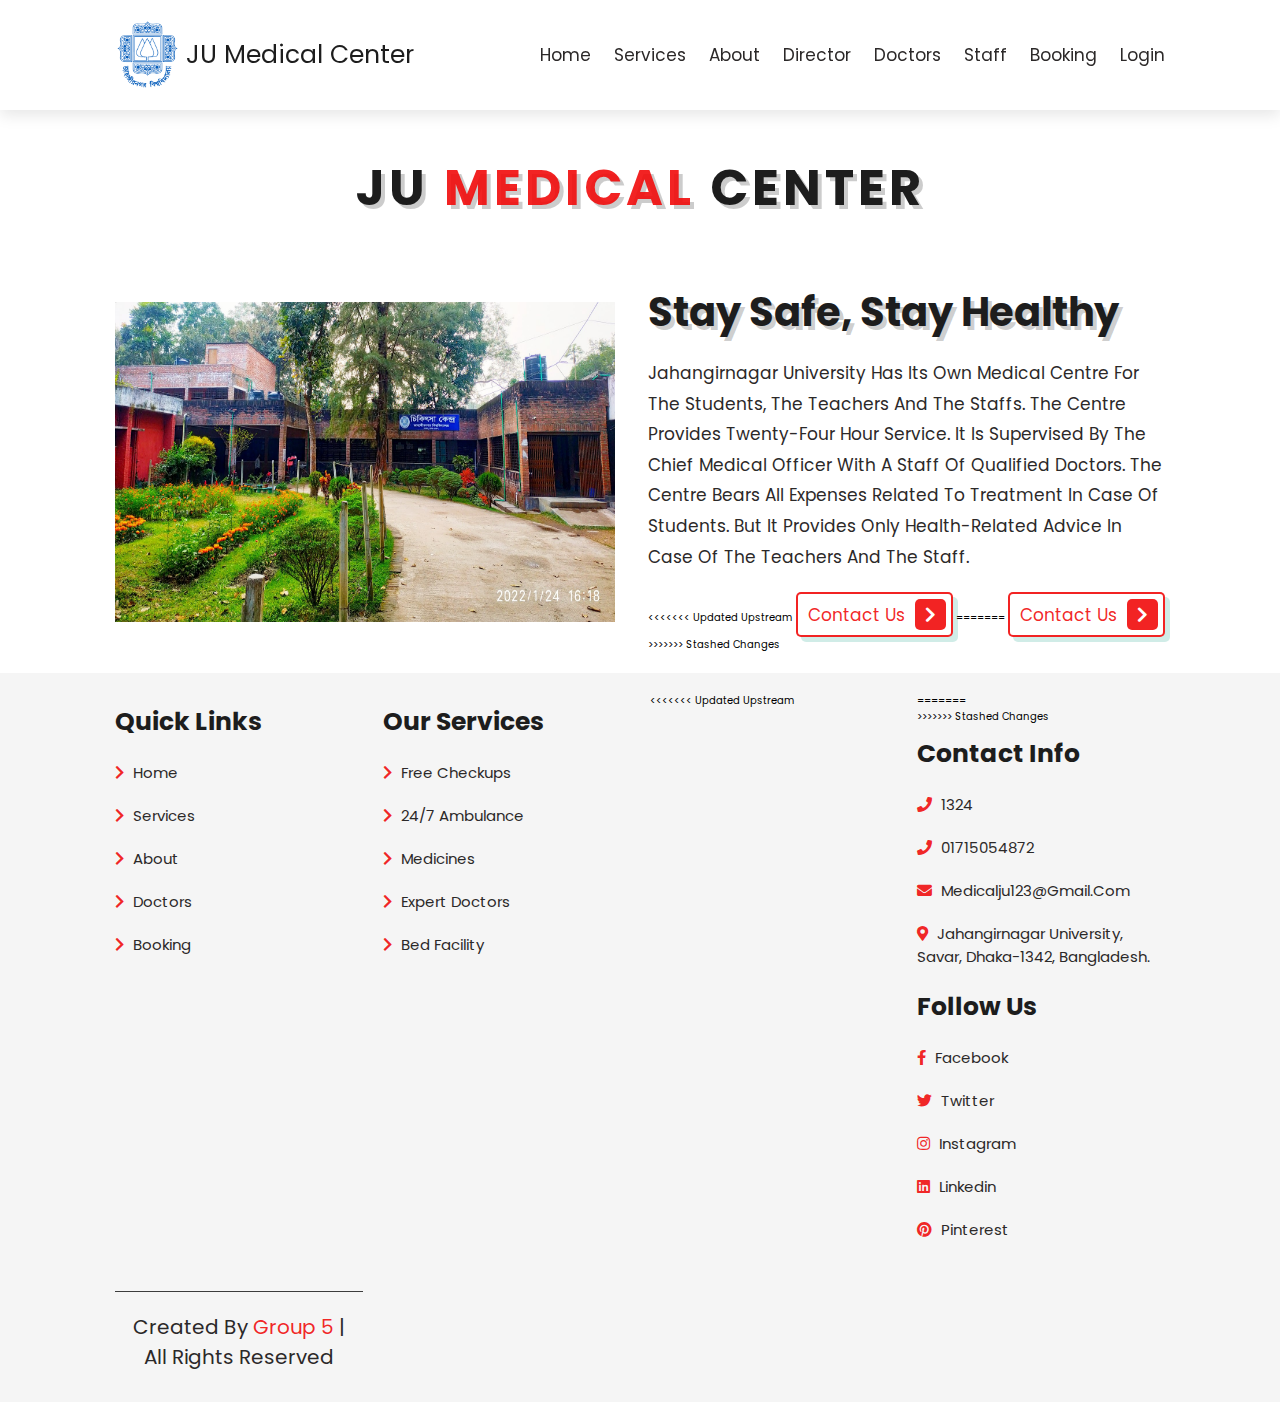
==== html/index.html @ c28b9aa3 "navbar & contact update" ====
<!DOCTYPE html>
<html lang="en">

<head>
    <meta charset="UTF-8">
    <meta http-equiv="X-UA-Compatible" content="IE=edge">
    <meta name="viewport" content="width=device-width, initial-scale=1.0">
    <title>Ju Medical Center</title>
    <link rel="shortcut icon" href="https://juniv.edu/images/favicon.ico">
    <!-- font awesome cdn link  -->
    <link rel="stylesheet" href="https://cdnjs.cloudflare.com/ajax/libs/font-awesome/5.15.4/css/all.min.css">

    <!-- custom css file link  -->
    <link rel="stylesheet" href="/css/style.css">

</head>

<body>

    <!-- header section starts  -->
 
    <header class="header">
        <img src="/image/logo-ju-small.png" alt style="height: 70px; width: 65px;">
        <a href="" class="logo">JU Medical Center</a>


        <nav class="navbar">
            <a href="/html/index.html">home</a>
            <a href="/html/services.html">services</a>
            <a href="/html/about.html">about</a>
            <a href="/html/director.html">director</a>
            <a href="/html/doctors.html">doctors</a>
            <a href="/html/staff.html">staff</a>
            <a href="http://localhost:3000/php/booking.php">booking</a>
            <a href="http://localhost:3000/php/index.php">login</a>
        </nav>

        <div id="menu-btn" class="fas fa-bars"></div>

    </header>

    <!-- header section ends -->

    <!-- home section starts  -->

    <h1 class="heading"> JU <span>Medical</span> center</h1>

    <section class="home" id="home">


        <div class="image">
            <img src="/image/home.jpg" alt="">
        </div>

        <div class="content">
            <h3>stay safe, stay healthy</h3>
            <p>Jahangirnagar University Has Its Own Medical Centre For The Students, The Teachers And The Staffs. The
                Centre Provides Twenty-Four Hour Service. It Is Supervised By The Chief Medical Officer With A Staff Of
                Qualified Doctors. The Centre Bears All Expenses Related To Treatment In Case Of Students. But It
                Provides Only Health-Related Advice In Case Of The Teachers And The Staff.</p>
<<<<<<< Updated upstream
            <a href="#cnct" class="btn"> contact us <span class="fas fa-chevron-right"></span> </a>
=======
            <a href="#cnt" class="btn"> contact us <span class="fas fa-chevron-right"></span> </a>
>>>>>>> Stashed changes
        </div>

    </section>

    <!-- home section ends -->







    <!-- footer section starts  -->

    <section class="footer">

        <div class="box-container">

            <div class="box">
                <h3>quick links</h3>
                <a href="/html/index.html"> <i class="fas fa-chevron-right"></i> home </a>
                <a href="services.html"> <i class="fas fa-chevron-right"></i> services </a>
                <a href="about.html"> <i class="fas fa-chevron-right"></i> about </a>
                <a href="doctors.html"> <i class="fas fa-chevron-right"></i> doctors </a>
                <a href="http://localhost:3000/php/booking.php"> <i class="fas fa-chevron-right"></i> booking </a>
            </div>

            <div class="box">
                <h3>our services</h3>
                <a href="#"> <i class="fas fa-chevron-right"></i> Free Checkups </a>
                <a href="#"> <i class="fas fa-chevron-right"></i> 24/7 Ambulance </a>
                <a href="#"> <i class="fas fa-chevron-right"></i> Medicines </a>
                <a href="#"> <i class="fas fa-chevron-right"></i> Expert Doctors </a>
                <a href="#"> <i class="fas fa-chevron-right"></i> Bed Facility </a>
            </div>

<<<<<<< Updated upstream
            <div class="box" id="cnct">
=======
            <div class="box" id="cnt">
>>>>>>> Stashed changes
                <h3>contact info</h3>
                <a href="#"> <i class="fas fa-phone"></i> 1324 </a>
                <a href="#"> <i class="fas fa-phone"></i> 01715054872 </a>
                <a href="#"> <i class="fas fa-envelope"></i> medicalju123@gmail.com </a>
                <a href="https://goo.gl/maps/gCv8rquk261n7FnXA"> <i class="fas fa-map-marker-alt"></i> Jahangirnagar University, Savar, Dhaka-1342, Bangladesh. </a>
            </div>

            <div class="box">
                <h3>follow us</h3>
                <a target="_blank"  href="https://www.facebook.com/Medical-Centre-Jahangirnagar-University-111006755903584/?ref=page_internal"> <i class="fab fa-facebook-f"></i> facebook </a>
                <a href="#"> <i class="fab fa-twitter"></i> twitter </a>
                <a href="#"> <i class="fab fa-instagram"></i> instagram </a>
                <a href="#"> <i class="fab fa-linkedin"></i> linkedin </a>
                <a href="#"> <i class="fab fa-pinterest"></i> pinterest </a>
            </div>

        </div>

        <div class="credit"> created by <span>Group 5</span> | all rights reserved </div>

    </section>

    <!-- footer section ends -->


















    <!-- custom js file link  -->
    <script src="js/script.js"></script>

</body>

</html>
---- css/style.css ----
@import url('https://fonts.googleapis.com/css2?family=Poppins:wght@100;200;300;400;500;600;700&display=swap');

:root{
    --green:#f00a0ae5;
    --black:rgb(29, 29, 29);
    --light-color:rgb(44, 41, 41);
    --box-shadow:.5rem .5rem 0 rgba(22, 160, 133, .2);
    --text-shadow:.4rem .4rem 0 rgba(0, 0, 0, .2);
    --border:.2rem solid var(--green);
}

*{
    font-family: 'Poppins', sans-serif;
    margin:0; padding: 0;
    box-sizing: border-box;
    outline: none; border: none;
    text-transform: capitalize;
    transition: all .2s ease-out;
    text-decoration: none;
}

html{
    font-size: 62.5%;
    overflow-x: hidden;
    scroll-padding-top: 7rem;
    scroll-behavior: smooth;
}

section{
    padding:2rem 9%;
}

section:nth-child(even){
    background: #f5f5f5;
}

.heading{
    padding-top: 15rem;
    padding-bottom: 2rem;
    text-align: center;
    text-shadow: var(--text-shadow);
    text-transform: uppercase;
    color:var(--black);
    font-size: 5rem;
    letter-spacing: .4rem;
}

.heading span{
    text-transform: uppercase;
    color:var(--green);
}

.btn{
    display: inline-block;
    margin-top: 1rem;
    padding: .5rem;
    padding-left: 1rem;
    border:var(--border);
    border-radius: .5rem;
    box-shadow: var(--box-shadow);
    color:var(--green);
    cursor: pointer;
    font-size: 1.7rem;
    background: #fff;
}

.btn span{
    padding:.7rem 1rem;
    border-radius: .5rem;
    background: var(--green);
    color:#fff;
    margin-left: .5rem;
}

.btn:hover{
    background: var(--green);
    color:#fff;
}

.btn:hover span{
    color: var(--green);
    background:#fff;
    margin-left: 1rem;
}

.header{
    padding:2rem 9%;
    position: fixed;
    top:0; left: 0; right: 0;
    z-index: 1000;
    box-shadow: 0 .5rem 1.5rem rgba(0, 0, 0, .1);
    display: flex;
    align-items: center;
    justify-content: space-between;
    background: #fff;
}

.header .logo{
    font-size: 2.5rem;
    color: var(--black);
    width: 100;
    margin-left: -100px;
}

.header .logo i{
    color: var(--green);
}

.header .navbar a{
    font-size: 1.7rem;
    color: var(--light-color);
    margin-left: 2rem;
}

.header .navbar a:hover{
    color: white;
    padding: 5px;
    background-color: #8CD2AB;
    border-radius: 20%;
    font-weight: 700;
}

#menu-btn{
    font-size: 2.5rem;
    border-radius: .5rem;
    background: #eee;
    color:var(--green);
    padding: 1rem 1.5rem;
    cursor: pointer;
    display: none;
}







.home{
    display: flex;
    align-items: center;
    flex-wrap: wrap;
    gap:1.5rem;
    padding-top: 3rem;
}

.home .image{
    flex:1 1 45rem;
}

.home .image img{
    width: 500px;
    height: 320px;
}

.home .content{
    flex:1 1 45rem;
}

.home .content h3{
    font-size: 4rem;
    color:var(--black);
    line-height: 1.8;
    text-shadow: var(--text-shadow);
}

.home .content p{
    font-size: 1.7rem;
    color:var(--light-color);
    line-height: 1.8;
    padding: 1rem 0;
}













.footer .box-container{
    display: grid;
    grid-template-columns: repeat(auto-fit, minmax(22rem, 1fr));
    gap:2rem;
    
}

.footer .box-container .box h3{
    font-size: 2.5rem;
    color:var(--black);
    padding: 1rem 0;
}

.footer .box-container .box a{
    display: block;
    font-size: 1.5rem;
    color:var(--light-color);
    padding: 1rem 0;
}

.footer .box-container .box a i{
    padding-right: .5rem;
    color:var(--green);
}

.footer .box-container .box a:hover i{
    padding-right:2rem;
}

.footer .credit{
    padding: 1rem;
    padding-top: 2rem;
    margin-top: 2rem;
    text-align: center;
    font-size: 2rem;
    color:var(--light-color);
    border-top: .1rem solid rgba(0, 0, 0, 0.753);
}

.footer .credit span{
    color:var(--green);
}









/* media queries  */
@media (max-width:991px){

    html{
        font-size: 55%;
    }

    .header{
        padding: 2rem;
    }

    section{
        padding:2rem;
    }

}

@media (max-width:768px){

    #menu-btn{
        display: initial;
    }

    .header .navbar{
        position: absolute;
        top:115%; right: 2rem;
        border-radius: .5rem;
        box-shadow: var(--box-shadow);
        width: 30rem;
        border: var(--border);
        background: rgb(241, 45, 45);
        transform: scale(0);
        opacity: 0;
        transform-origin: top right;
        transition: none;
    }

    .header .navbar.active{
        transform: scale(1);
        opacity: 1;
        transition: .2s ease-out;
    }

    .header .navbar a{
        font-size: 2rem;
        display: block;
        margin:2.5rem;
    }

}

@media (max-width:450px){

    html{
        font-size: 50%;
    }

}
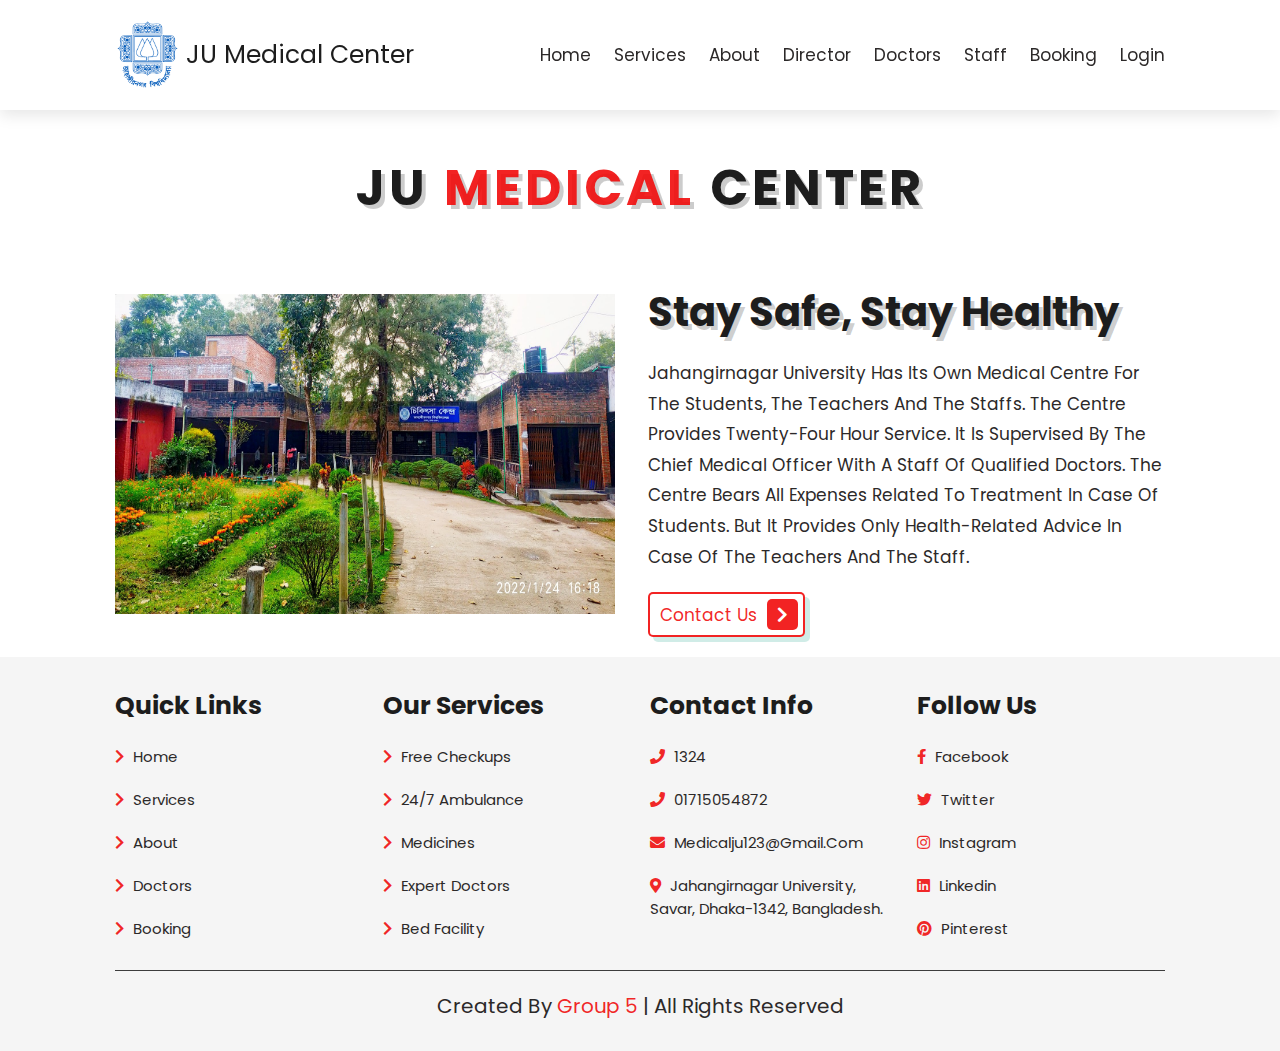
==== commit 40228da6: "navbar & contact update" ====
--- a/html/index.html
+++ b/html/index.html
@@ -58,11 +58,7 @@
                 Centre Provides Twenty-Four Hour Service. It Is Supervised By The Chief Medical Officer With A Staff Of
                 Qualified Doctors. The Centre Bears All Expenses Related To Treatment In Case Of Students. But It
                 Provides Only Health-Related Advice In Case Of The Teachers And The Staff.</p>
-<<<<<<< Updated upstream
             <a href="#cnct" class="btn"> contact us <span class="fas fa-chevron-right"></span> </a>
-=======
-            <a href="#cnt" class="btn"> contact us <span class="fas fa-chevron-right"></span> </a>
->>>>>>> Stashed changes
         </div>
 
     </section>
@@ -99,11 +95,7 @@
                 <a href="#"> <i class="fas fa-chevron-right"></i> Bed Facility </a>
             </div>
 
-<<<<<<< Updated upstream
             <div class="box" id="cnct">
-=======
-            <div class="box" id="cnt">
->>>>>>> Stashed changes
                 <h3>contact info</h3>
                 <a href="#"> <i class="fas fa-phone"></i> 1324 </a>
                 <a href="#"> <i class="fas fa-phone"></i> 01715054872 </a>
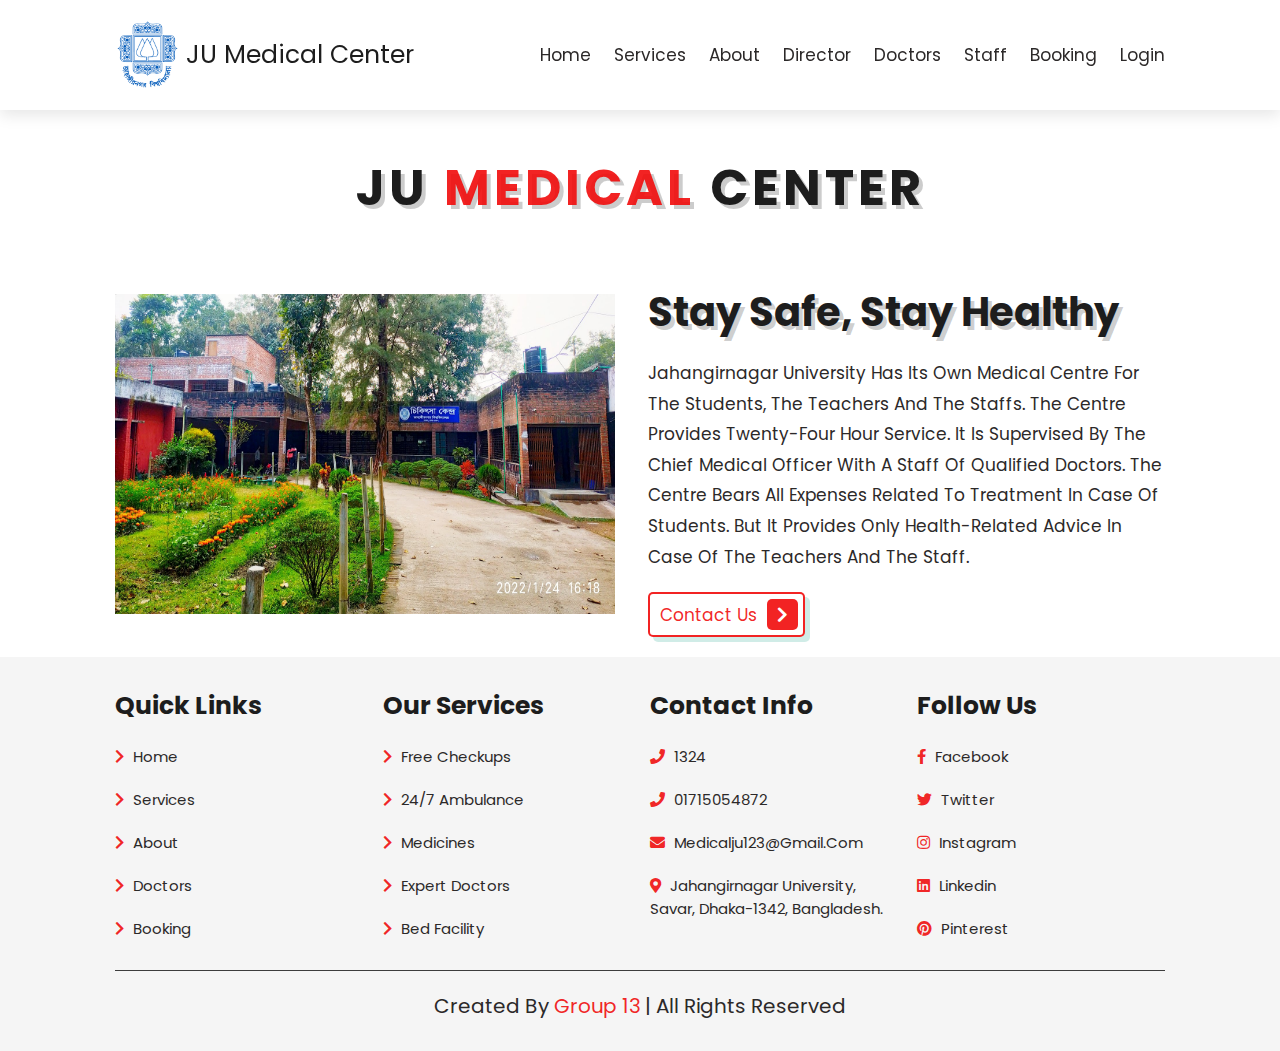
==== commit 55ce76c4: "a" ====
--- a/html/index.html
+++ b/html/index.html
@@ -114,7 +114,7 @@
 
         </div>
 
-        <div class="credit"> created by <span>Group 5</span> | all rights reserved </div>
+        <div class="credit"> created by <span>Group 13</span> | all rights reserved </div>
 
     </section>
 
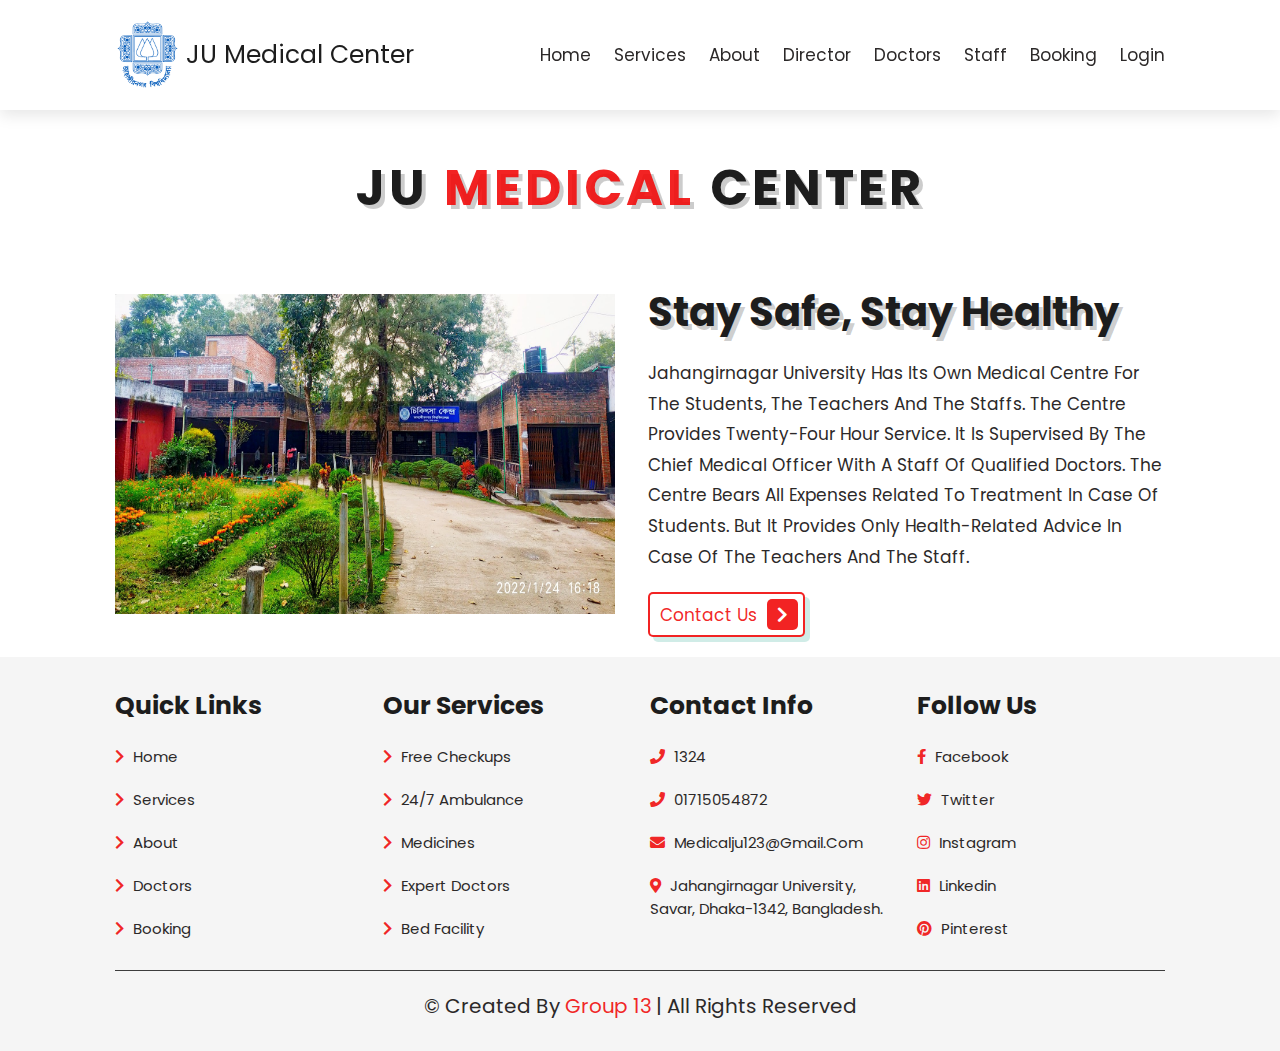
==== commit 199a20b4: "Copy button" ====
--- a/html/index.html
+++ b/html/index.html
@@ -114,7 +114,7 @@
 
         </div>
 
-        <div class="credit"> created by <span>Group 13</span> | all rights reserved </div>
+        <div class="credit">&copy; Created by <span>Group 13</span> | All Rights Reserved </div>
 
     </section>
 
